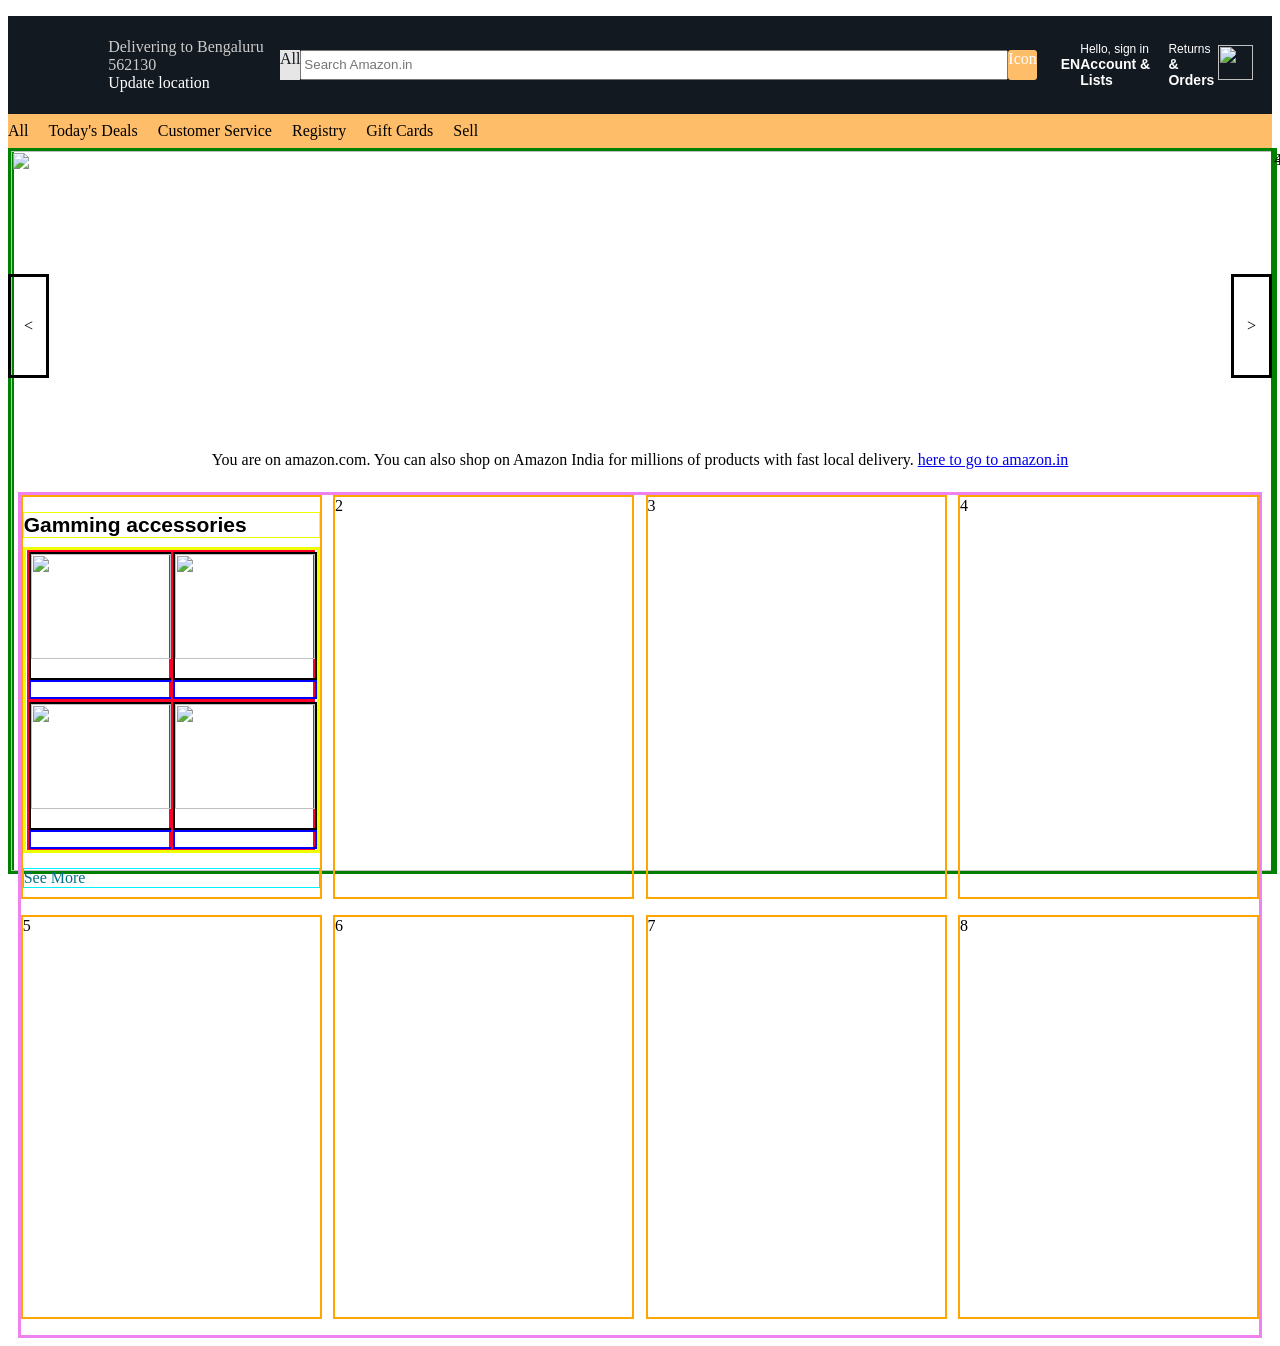
==== amazon.html @ 2afee85a "amazon ui init" ====
<!DOCTYPE html>
<html lang="en">
<head>
    <meta charset="UTF-8">
    <meta name="viewport" content="width=device-width, initial-scale=1.0">
    <title>Amazon</title>
    <link rel="stylesheet" href="./amazon_style.css">
</head>
<body>
    <div class="navbar">
        <ul class="first-header">
            <li class="navbar_items" id="navbar_items_1">
            </li>
            <li class="navbar_items" id="navbar_items_2"><div class="navbar_items_2_1">Delivering to Bengaluru 562130</div>
            <div class="navbar_items_2_2">Update location</div></li>
            <li class="navbar_items" id="navbar_items_3"><div class="search_bar">
                <div class="dropdown">
                    All
                </div>
                <ul>
                    <li>Electronics</li>
                    <li>Grocery</li>
                    <li>Stationay</li>
                    <li>Pharmacy</li>
                    <li>Fresh</li>
                    </ul>

                <input type="text" placeholder="Search Amazon.in">

                <div class="search_icon">Icon</div>
            </div></li>
            <li class="navbar_items" id="navbar_items_4"><span class="language_icon"></span><span style="font-family:Arial, sans-serif; font-size: 14px; font-weight: 700;">EN</span></li>
            <li class="navbar_items" id="navbar_items_5">
                <div class="sign_in">Hello, sign in</div>
                <div class="account_list">Account & Lists</div>
            </li>
            <li class="navbar_items" id="navbar_items_6"><div class="return_orders">
                <div class="returns">Returns</div>
                <div class="orders">& Orders</div>
            </div></li>
            <li class="navbar_items" id="navbar_items_7"><div class="cart_icon">
                <img src="https://th.bing.com/th/id/OIP.1lLTsFT5hpiiQ2zK1AR4pAHaDt?w=331&h=174&c=7&r=0&o=5&dpr=1.3&pid=1.7" alt="" srcset="">
            </div></li>
            

        </ul>
        <ul class="second-header">
            <li>All</li>
            <li>Today's Deals</li>
            <li>Customer Service</li>
            <li>Registry</li>
            <li>Gift Cards</li>
            <li>Sell</li>
        </ul>
    </div>

    <div class="crousel_container">
        <span class="crousel_items" id="c_i_1">1</span>
        <span class="crousel_items" id="c_i_2"><img src="https://m.media-amazon.com/images/I/61zAjw4bqPL._SX3000_.jpg" alt=""></span>
        <span class="crousel_items" id="c_i_3">3</span>
        <span class="crousel_items" id="c_i_4">4</span>
    </div>
    <div class="crousel_arrows">
        <div class="left_arrow"><</div>
        <div class="right_arrow">></div>
    </div>

    <div class="crousel_bar">You are on amazon.com. You can also shop on Amazon India for millions of products with fast local delivery. <a href="amazon.com">here to go to amazon.in</a>
    </div>

    <div class="crousel_box">
        <div class="crousel_box_items">

        <div class="crousel_box_items_heading">Gamming accessories</div>
        <div class="crousel_box_items_elements">
            <div class="crousel_box_items_elements_items"><img src="https://images-na.ssl-images-amazon.com/images/G/01/AmazonExports/Fuji/2021/June/Fuji_Quad_Headset_1x._SY116_CB667159060_.jpg" alt=""><div class="crousel_box_items_elements_items_name"></div></div>
            <div class="crousel_box_items_elements_items"><img src="https://images-na.ssl-images-amazon.com/images/G/01/AmazonExports/Fuji/2021/June/Fuji_Quad_Keyboard_1x._SY116_CB667159063_.jpg" alt=""><div class="crousel_box_items_elements_items_name"></div></div>
            <div class="crousel_box_items_elements_items"><img src="https://images-na.ssl-images-amazon.com/images/G/01/AmazonExports/Fuji/2021/June/Fuji_Quad_Mouse_1x._SY116_CB667159063_.jpg" alt=""><div class="crousel_box_items_elements_items_name"></div></div>
            <div class="crousel_box_items_elements_items"><img src="https://images-na.ssl-images-amazon.com/images/G/01/AmazonExports/Fuji/2021/June/Fuji_Quad_Chair_1x._SY116_CB667159060_.jpg" alt=""><div class="crousel_box_items_elements_items_name"></div></div>

        </div>
        
        <div class="crousel_box_items_seemore">See More</div>
        </div>
        <div class="crousel_box_items">2</div>
        <div class="crousel_box_items">3</div>
        <div class="crousel_box_items">4</div>
        <div class="crousel_box_items">5</div>
        <div class="crousel_box_items">6</div>
        <div class="crousel_box_items">7</div>
        <div class="crousel_box_items">8</div>
    </div>
</body>
</html>
---- amazon_style.css ----
body{
    /* background-color: red; */
}
.first-header{
    display: flex;
    justify-content: space-between;
    list-style-type: none;
    background-color: #131921;
    padding: 1.5%;
    align-items: center;
    margin-bottom: 0px;
    
}

.navbar_items{
    /* border: 3px solid green; */
    color: #fff;
}
#navbar_items_1{
    /* color: white; */
    height: 60px;
    width: 8%;
    /* display: flex; */
    /* background-color: rgb(255, 255, 255); */
    background-image: url("https://th.bing.com/th/id/OIP.-3Ra-eqVzf_QBzv6fhKUAgHaC9?w=349&h=139&c=7&r=0&o=5&dpr=1.3&pid=1.7");
    background-size: 180%;
    background-position-y: 55%;
    background-position-x: 50%;
}
.navbar_items_2_1{
    color: #ccc;
}
.navbar_items_2_2{
    color: #fff;
}
.search_bar{
    display: flex;
}
img{
    object-fit: contain;
    height: 30px;
}
.dropdown{
    
    background-color: #e6e6e6;
    color:#131921;
    
}
.search_icon{
    background-color: #febd69;
    height: 30px;
    border-radius: 3px;
}
.search_bar ul{
    display: none;
    list-style-type: none;
    color: aqua;
    position: absolute;
    background-color: bisque;
    padding: 0;
    margin-top:20px;
}
.search_bar input{
    width:700px;
}
.language_icon{
    background-image: url("https://m.media-amazon.com/images/S/sash/Z8YwjOjqIHxqujG.png");
     width:24px;
    background-position-y: -130px;
    background-position-x: left;
    height: 18px;
    display: flex;
}
#navbar_items_4{
    display: flex;
}
.sign_in,.returns{
    font-family: Arial, sans-serif;
    font-size: 12px;
    font-weight: 500;
}
.account_list,.orders{
    font-family: Arial, sans-serif;
    font-size: 14px;
    font-weight: 700;
}

.cart_icon img{
    object-fit: cover;
    width: 35px;
    height: 35px;
}

.second-header{
    background-color: #febd69;
    display: flex;
    justify-content:flex-start;
    list-style-type: none;
    margin: 0px;
    padding-top: 8px;
    padding-bottom: 8px;
    padding-left: 0px;
}
.second-header li{
    margin-right: 20px;
}

.crousel_container{
    /* border: 3px solid red; */
    

}
.crousel_items{
    border: 3px solid green;
    position: absolute;
    height: 80vh;
}
#c_i_1{
    width:0px;
}
#c_i_2{
    width:98.7%;
    img{
        object-fit: fill;
        width: 100%;
        height: 100%;
    }
    
}
#c_i_3{
    width:0px;
    margin-left: 98.7%;
}
#c_i_4{
    width:0px;
    margin-left: 98.7%;
}

.crousel_arrows{
    display: flex;
    justify-content: space-between;
    /* position: absolute; */
    
}
.left_arrow{
    margin-top: 10%;
    border: 3px solid black;
    padding-block: 40px;
    padding-inline: 13px;
    z-index: 1;
}
.right_arrow{
    margin-top: 10%;
    border: 3px solid black;
    padding-block: 40px;
    padding-inline: 13px;
    z-index: 1;
}
.crousel_bar{
    margin: auto;
    position: relative;
    background-color: #fff;
    margin-top: 5%;
    width: 98%;
    text-align: center;
    padding-block: 10px;
}
.crousel_box{
    border: 3px solid violet;
    width: 98%;
    position: relative;
    margin: auto;
    margin-top: 1%;
    display: flex;
    flex-wrap: wrap;
    justify-content: space-between;
    height: 840px;
    /* align-items: ce; */
}

.crousel_box_items{
    border: 2px solid orange;
    width: 24%;
    height: 400px;

    .crousel_box_items_heading{
        border: 1px solid rgb(238, 255, 0);
        margin-top: 5%;
        margin-bottom: 3%;
        font-family: Arial, sans-serif;
        font-size: 21px !important;
        font-weight: 700;
    }

    .crousel_box_items_elements{
        border: 3px solid rgb(238, 255, 0);
        display: flex;
        justify-content:center;
        flex-wrap: wrap;
        height: 75%;
    }

    .crousel_box_items_seemore{
        border: 1px solid rgb(0, 242, 255);
        margin-block: 5%;
        color: #007185;
        cursor: pointer;
    }
}

.crousel_box_items_elements_items{
    border: 2px solid rgb(255, 0, 43);
    width: 48%;
    img {
        border: 2px solid black;
        width: 100%;
        height: 85%;
    }
    .crousel_box_items_elements_items_name{
        border: 2px solid blue;
        width: 100%;
        height: 10%;
    }
}
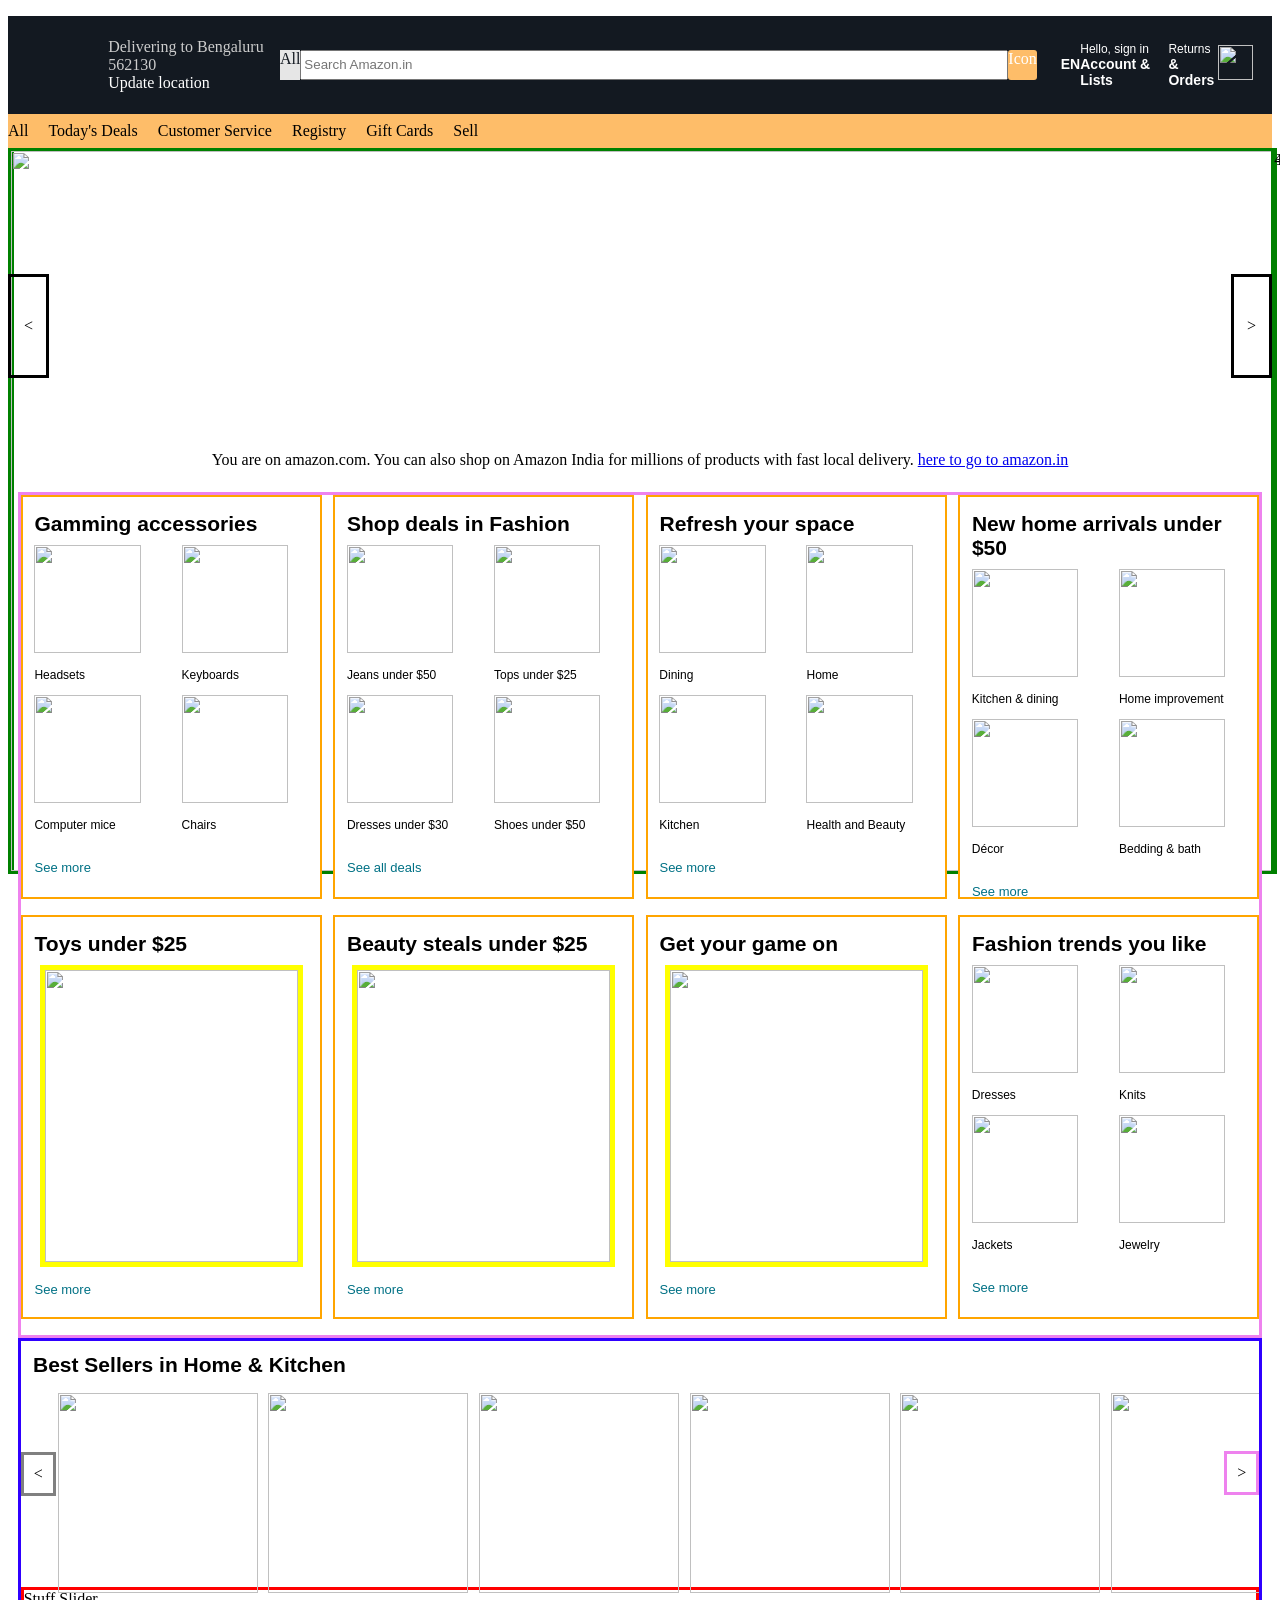
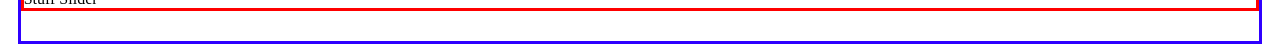
==== commit e31808b1: "more changes" ====
--- a/amazon.html
+++ b/amazon.html
@@ -7,6 +7,7 @@
     <link rel="stylesheet" href="./amazon_style.css">
 </head>
 <body>
+    <script src="amazon_js.js"></script>
     <div class="navbar">
         <ul class="first-header">
             <li class="navbar_items" id="navbar_items_1">
@@ -73,22 +74,121 @@
 
         <div class="crousel_box_items_heading">Gamming accessories</div>
         <div class="crousel_box_items_elements">
-            <div class="crousel_box_items_elements_items"><img src="https://images-na.ssl-images-amazon.com/images/G/01/AmazonExports/Fuji/2021/June/Fuji_Quad_Headset_1x._SY116_CB667159060_.jpg" alt=""><div class="crousel_box_items_elements_items_name"></div></div>
-            <div class="crousel_box_items_elements_items"><img src="https://images-na.ssl-images-amazon.com/images/G/01/AmazonExports/Fuji/2021/June/Fuji_Quad_Keyboard_1x._SY116_CB667159063_.jpg" alt=""><div class="crousel_box_items_elements_items_name"></div></div>
-            <div class="crousel_box_items_elements_items"><img src="https://images-na.ssl-images-amazon.com/images/G/01/AmazonExports/Fuji/2021/June/Fuji_Quad_Mouse_1x._SY116_CB667159063_.jpg" alt=""><div class="crousel_box_items_elements_items_name"></div></div>
-            <div class="crousel_box_items_elements_items"><img src="https://images-na.ssl-images-amazon.com/images/G/01/AmazonExports/Fuji/2021/June/Fuji_Quad_Chair_1x._SY116_CB667159060_.jpg" alt=""><div class="crousel_box_items_elements_items_name"></div></div>
+            <div class="crousel_box_items_elements_items"><img src="https://images-na.ssl-images-amazon.com/images/G/01/AmazonExports/Fuji/2021/June/Fuji_Quad_Headset_1x._SY116_CB667159060_.jpg" alt=""><div class="crousel_box_items_elements_items_name">Headsets</div></div>
+            <div class="crousel_box_items_elements_items"><img src="https://images-na.ssl-images-amazon.com/images/G/01/AmazonExports/Fuji/2021/June/Fuji_Quad_Keyboard_1x._SY116_CB667159063_.jpg" alt=""><div class="crousel_box_items_elements_items_name">Keyboards</div></div>
+            <div class="crousel_box_items_elements_items"><img src="https://images-na.ssl-images-amazon.com/images/G/01/AmazonExports/Fuji/2021/June/Fuji_Quad_Mouse_1x._SY116_CB667159063_.jpg" alt=""><div class="crousel_box_items_elements_items_name">Computer mice</div></div>
+            <div class="crousel_box_items_elements_items"><img src="https://images-na.ssl-images-amazon.com/images/G/01/AmazonExports/Fuji/2021/June/Fuji_Quad_Chair_1x._SY116_CB667159060_.jpg" alt=""><div class="crousel_box_items_elements_items_name">Chairs</div></div>
 
         </div>
+        <div class="crousel_box_items_seemore">See more</div>
+
+        </div>
+        <div class="crousel_box_items"><div class="crousel_box_items_heading">Shop deals in Fashion</div>
+        <div class="crousel_box_items_elements">
+            <div class="crousel_box_items_elements_items"><img src="https://images-na.ssl-images-amazon.com/images/G/01/AMAZON_FASHION/2022/SITE_FLIPS/SPR_22/GW/DQC/DQC_APR_TBYB_W_BOTTOMS_1x._SY116_CB624172947_.jpg" alt=""><div class="crousel_box_items_elements_items_name">Jeans under $50</div></div>
+            <div class="crousel_box_items_elements_items"><img src="https://images-na.ssl-images-amazon.com/images/G/01/AMAZON_FASHION/2022/SITE_FLIPS/SPR_22/GW/DQC/DQC_APR_TBYB_W_TOPS_1x._SY116_CB623353881_.jpg" alt=""><div class="crousel_box_items_elements_items_name">Tops under $25</div></div>
+            <div class="crousel_box_items_elements_items"><img src="https://images-na.ssl-images-amazon.com/images/G/01/AMAZON_FASHION/2022/SITE_FLIPS/SPR_22/GW/DQC/DQC_APR_TBYB_W_DRESSES_1x._SY116_CB623353881_.jpg" alt=""><div class="crousel_box_items_elements_items_name">Dresses under $30</div></div>
+            <div class="crousel_box_items_elements_items"><img src="https://images-na.ssl-images-amazon.com/images/G/01/AMAZON_FASHION/2022/SITE_FLIPS/SPR_22/GW/DQC/DQC_APR_TBYB_W_SHOES_1x._SY116_CB624172947_.jpg" alt=""><div class="crousel_box_items_elements_items_name">Shoes under $50</div></div>
+
+        </div>
+        <div class="crousel_box_items_seemore">See all deals</div></div>
+
+        <div class="crousel_box_items"><div class="crousel_box_items_heading">Refresh your space</div>
+        <div class="crousel_box_items_elements">
+            <div class="crousel_box_items_elements_items"><img src="https://images-na.ssl-images-amazon.com/images/G/01/launchpad/2023/Gateway/January/DesktopQuadCat_186x116_LP-HP_B08MYX5Q2W_01.23._SY116_CB619238939_.jpg" alt=""><div class="crousel_box_items_elements_items_name">Dining</div></div>
+            <div class="crousel_box_items_elements_items"><img src="https://images-na.ssl-images-amazon.com/images/G/01/launchpad/2023/Gateway/January/DesktopQuadCat_186x116_home_B08RCCP3HV_01.23._SY116_CB619238939_.jpg" alt=""><div class="crousel_box_items_elements_items_name">Home</div></div>
+            <div class="crousel_box_items_elements_items"><img src="https://images-na.ssl-images-amazon.com/images/G/01/launchpad/2023/Gateway/January/DesktopQuadCat_186x116_kitchen_B0126LMDFK_01.23._SY116_CB619238939_.jpg" alt=""><div class="crousel_box_items_elements_items_name">Kitchen</div></div>
+            <div class="crousel_box_items_elements_items"><img src="https://images-na.ssl-images-amazon.com/images/G/01/launchpad/2023/Gateway/January/DesktopQuadCat_186x116_health-beauty_B07662GN57_01.23._SY116_CB619238939_.jpg" alt=""><div class="crousel_box_items_elements_items_name">Health and Beauty</div></div>
+
+        </div>
+        <div class="crousel_box_items_seemore">See more</div></div>
+
+
+        <div class="crousel_box_items">
+
+            <div class="crousel_box_items_heading">New home arrivals under $50</div>
+        <div class="crousel_box_items_elements">
+            <div class="crousel_box_items_elements_items"><img src="https://images-na.ssl-images-amazon.com/images/G/01/DiscoTec/2024/HomeLifestyle/HomeSummerFlip/Homepage/QuadCards/Home_Flip_Summer_2024_315_HP_NewArrivals_QuadCard_D_01_1x._SY116_CB555960040_.jpg" alt=""><div class="crousel_box_items_elements_items_name">Kitchen & dining</div></div>
+            <div class="crousel_box_items_elements_items"><img src="https://images-na.ssl-images-amazon.com/images/G/01/DiscoTec/2024/HomeLifestyle/HomeSummerFlip/Homepage/QuadCards/Home_Flip_Summer_2024_316_HP_NewArrivals_QuadCard_D_02_1x._SY116_CB555960040_.jpg" alt=""><div class="crousel_box_items_elements_items_name">Home improvement</div></div>
+            <div class="crousel_box_items_elements_items"><img src="https://images-na.ssl-images-amazon.com/images/G/01/DiscoTec/2024/HomeLifestyle/HomeSummerFlip/Homepage/QuadCards/Home_Flip_Summer_2024_317_HP_NewArrivals_QuadCard_D_03_1x._SY116_CB555960040_.jpg" alt=""><div class="crousel_box_items_elements_items_name">Décor</div></div>
+            <div class="crousel_box_items_elements_items"><img src="https://images-na.ssl-images-amazon.com/images/G/01/DiscoTec/2024/HomeLifestyle/HomeSummerFlip/Homepage/QuadCards/Home_Flip_Summer_2024_318_HP_NewArrivals_QuadCard_D_04_1x._SY116_CB555960040_.jpg" alt=""><div class="crousel_box_items_elements_items_name">Bedding & bath</div></div>
+
+        </div>
+        <div class="crousel_box_items_seemore">See more</div>
+
+        </div>
+
+
+        <div class="crousel_box_items">
+            <div class="crousel_box_items_heading">Toys under $25</div>
+            <div class="crousel_box_items_one_box">
+                <img src="https://images-na.ssl-images-amazon.com/images/G/01/AmazonExports/Events/2023/EBF23/Fuji_Desktop_Single_image_EBF_1x_v3._SY304_CB573698005_.jpg" alt="" srcset="">
+            </div>
+            <div class="crousel_box_items_seemore">See more</div>
+        </div>
+
+        <div class="crousel_box_items">
+            <div class="crousel_box_items_heading">Beauty steals under $25</div>
+            <div class="crousel_box_items_one_box">
+                <img src="https://images-na.ssl-images-amazon.com/images/G/01/AmazonExports/Events/2023/EBF23/Fuji_Desktop_Single_image_EBF_1x_v5._SY304_CB573698005_.jpg" alt="" srcset="">
+            </div>
+            <div class="crousel_box_items_seemore">See more</div>
+        </div>
         
-        <div class="crousel_box_items_seemore">See More</div>
+        <div class="crousel_box_items">
+            <div class="crousel_box_items_heading">Get your game on</div>
+            <div class="crousel_box_items_one_box">
+                <img src="https://images-na.ssl-images-amazon.com/images/G/01/AmazonExports/Events/2024/Stores-Gaming/FinalGraphics/Fuji_Gaming_store_Dashboard_card_1x_EN._SY304_CB564799420_.jpg" alt="" srcset="">
+            </div>
+            <div class="crousel_box_items_seemore">See more</div>
         </div>
-        <div class="crousel_box_items">2</div>
-        <div class="crousel_box_items">3</div>
-        <div class="crousel_box_items">4</div>
-        <div class="crousel_box_items">5</div>
-        <div class="crousel_box_items">6</div>
-        <div class="crousel_box_items">7</div>
-        <div class="crousel_box_items">8</div>
+
+
+        <div class="crousel_box_items">
+            <div class="crousel_box_items_heading">Fashion trends you like</div>
+        <div class="crousel_box_items_elements">
+            <div class="crousel_box_items_elements_items"><img src="https://images-na.ssl-images-amazon.com/images/G/01/AMAZON_FASHION/2023/LuxuryStores/Spring-23/GW/Quad_Cards/Spring/LSS23_SPRING_DT_CAT_CARD_2_x1._SY116_CB595261253_.jpg" alt=""><div class="crousel_box_items_elements_items_name">Dresses</div></div>
+            <div class="crousel_box_items_elements_items"><img src="https://images-na.ssl-images-amazon.com/images/G/01/AMAZON_FASHION/2023/LuxuryStores/Spring-23/GW/Quad_Cards/Spring/LSS23_SPRING_DT_CAT_CARD_3_x1._SY116_CB595261253_.jpg" alt=""><div class="crousel_box_items_elements_items_name">Knits</div></div>
+            <div class="crousel_box_items_elements_items"><img src="https://images-na.ssl-images-amazon.com/images/G/01/AMAZON_FASHION/2023/LuxuryStores/Spring-23/GW/Quad_Cards/Spring/LSS23_SPRING_DT_CAT_CARD_1_x1._SY116_CB595261253_.jpg" alt=""><div class="crousel_box_items_elements_items_name">Jackets</div></div>
+            <div class="crousel_box_items_elements_items"><img src="https://images-na.ssl-images-amazon.com/images/G/01/AMAZON_FASHION/2023/LuxuryStores/Spring-23/GW/Quad_Cards/Spring/LSS23_SPRING_DT_CAT_CARD_4_x1._SY116_CB595261253_.jpg" alt=""><div class="crousel_box_items_elements_items_name">Jewelry</div></div>
+
+        </div>
+        <div class="crousel_box_items_seemore">See more</div>
+        </div>
+
+
     </div>
+
+
+
+    <div class="crousel_strip">
+
+        <div class="crousel_strip_header">Best Sellers in Home & Kitchen</div>
+        <div class="crousel_strip_left" onclick="shiftRight(event);"> < </div>
+        <div class="crousel_strip_items">
+            <ul>
+                
+                <li class="crousel_strip_items_element"><img src="	https://m.media-amazon.com/images/I/71riJR5ZMNL._AC_SY200_.jpg" alt="" srcset=""></li>
+                <li class="crousel_strip_items_element"><img src="https://m.media-amazon.com/images/I/71M6a8SHCeL._AC_SY200_.jpg" alt="" srcset=""></li>
+                <li class="crousel_strip_items_element"><img src="https://m.media-amazon.com/images/I/61Vil0HlUUL._AC_SY200_.jpg" alt="" srcset=""></li>
+                <li class="crousel_strip_items_element"><img src="https://m.media-amazon.com/images/I/71HHm6ymvZL._AC_SY200_.jpg" alt="" srcset=""></li>
+                <li class="crousel_strip_items_element"><img src="	https://m.media-amazon.com/images/I/71RekxT+qML._AC_SY200_.jpg" alt="" srcset=""></li>
+                <li class="crousel_strip_items_element"><img src="https://m.media-amazon.com/images/I/61mdPtC0iIL._AC_SY200_.jpg" alt="" srcset=""></li>
+                <li class="crousel_strip_items_element"><img src="https://m.media-amazon.com/images/I/71pdJMZpB7L._AC_SY200_.jpg" alt="" srcset=""></li>
+                <li class="crousel_strip_items_element"><img src="https://m.media-amazon.com/images/I/81Cn1+lUraL._AC_SY200_.jpg" alt="" srcset=""></li>
+                <li class="crousel_strip_items_element"></li>
+                <li class="crousel_strip_items_element"></li>
+                <li class="crousel_strip_items_element"></li>
+                <li class="crousel_strip_items_element"></li>
+                <li class="crousel_strip_items_element"></li>
+                <li class="crousel_strip_items_element"></li>
+
+
+            </ul></div>
+        <div class="crousel_strip_right" onclick="shiftLeft(event);"> > </div>
+        <div class="crousel_strip_slider">Stuff Slider</div>
+
+    </div>
+
 </body>
 </html>
--- a/amazon_style.css
+++ b/amazon_style.css
@@ -182,43 +182,134 @@
     border: 2px solid orange;
     width: 24%;
     height: 400px;
+    background-color: white;
 
     .crousel_box_items_heading{
-        border: 1px solid rgb(238, 255, 0);
+        /* border: 1px solid rgb(238, 255, 0); */
         margin-top: 5%;
         margin-bottom: 3%;
         font-family: Arial, sans-serif;
         font-size: 21px !important;
         font-weight: 700;
+        margin-left: 4%;
     }
 
     .crousel_box_items_elements{
-        border: 3px solid rgb(238, 255, 0);
+        /* border:1px solid rgb(0, 0, 0); */
         display: flex;
-        justify-content:center;
         flex-wrap: wrap;
         height: 75%;
     }
 
     .crousel_box_items_seemore{
-        border: 1px solid rgb(0, 242, 255);
+        /* border: 1px solid rgb(0, 242, 255); */
         margin-block: 5%;
         color: #007185;
         cursor: pointer;
+        font-size: 13px;
+        font-family: Arial, sans-serif;
+        margin-left: 4%;
     }
 }
 
 .crousel_box_items_elements_items{
-    border: 2px solid rgb(255, 0, 43);
-    width: 48%;
+    /* border: 1px solid rgb(255, 0, 43); */
+    width: 49.5%;
     img {
-        border: 2px solid black;
-        width: 100%;
+        /* border: 2px solid black; */
+        width: 85%;
         height: 85%;
+        object-fit: none;
+        margin-left: 8%;
     }
     .crousel_box_items_elements_items_name{
-        border: 2px solid blue;
+        /* border: 2px solid blue; */
         width: 100%;
         height: 10%;
-    }
+        margin-block: -3%;
+        font-size: 12px !important;
+        font-family: Arial, sans-serif;
+        cursor: pointer;
+        margin-left: 8%;
+    }
+}
+.crousel_box_items_one_box{
+    border:5px solid yellow;
+    width: 85%;
+    margin:auto;
+    height:73%;
+    /* margin-top:5%; */
+    img{
+        width:100%;
+        object-fit: fill;
+        height: 100%;
+    }
+}
+
+.crousel_strip{
+    width: 98%;
+    margin: auto;
+    border: 3px solid rgb(47, 0, 255);
+    height: 300px;
+    position: relative;
+    overflow: hidden;
+}
+
+.crousel_strip_header{
+    margin-top: 1%;
+        margin-bottom: 3%;
+        font-family: Arial, sans-serif;
+        font-size: 21px !important;
+        font-weight: 700;
+        margin-left: 1%;
+}
+
+.crousel_strip_left{
+    position: absolute;
+    border: 3px solid grey;
+    left: 0px;
+    padding: 10px;
+    margin-block: 3%;
+}
+
+.crousel_strip_right{
+    position: absolute;
+    border: 3px solid violet;
+    right: 0px;
+    padding: 10px;
+}
+
+.crousel_strip_items{
+    
+    ul{
+        list-style: none;
+        display: inline-block;
+        margin-left: 1%;
+        padding: 0px;
+        
+
+        li{
+            /* display: inline-block; */
+            position: absolute;
+            /* left:100%; */
+            width: 200px;
+            height: 200px;
+            margin-inline: 1%;
+            margin-top: -3%;
+            margin-left: 3%;
+            transition: 2s ease-in-out;
+            
+
+            img{
+                object-fit: fill;
+                width: 100%;
+                height: 100%;
+            }
+            
+        }
+    }
+}
+.crousel_strip_slider{
+    border: 3px solid red;
+    margin-block:11%;
 }
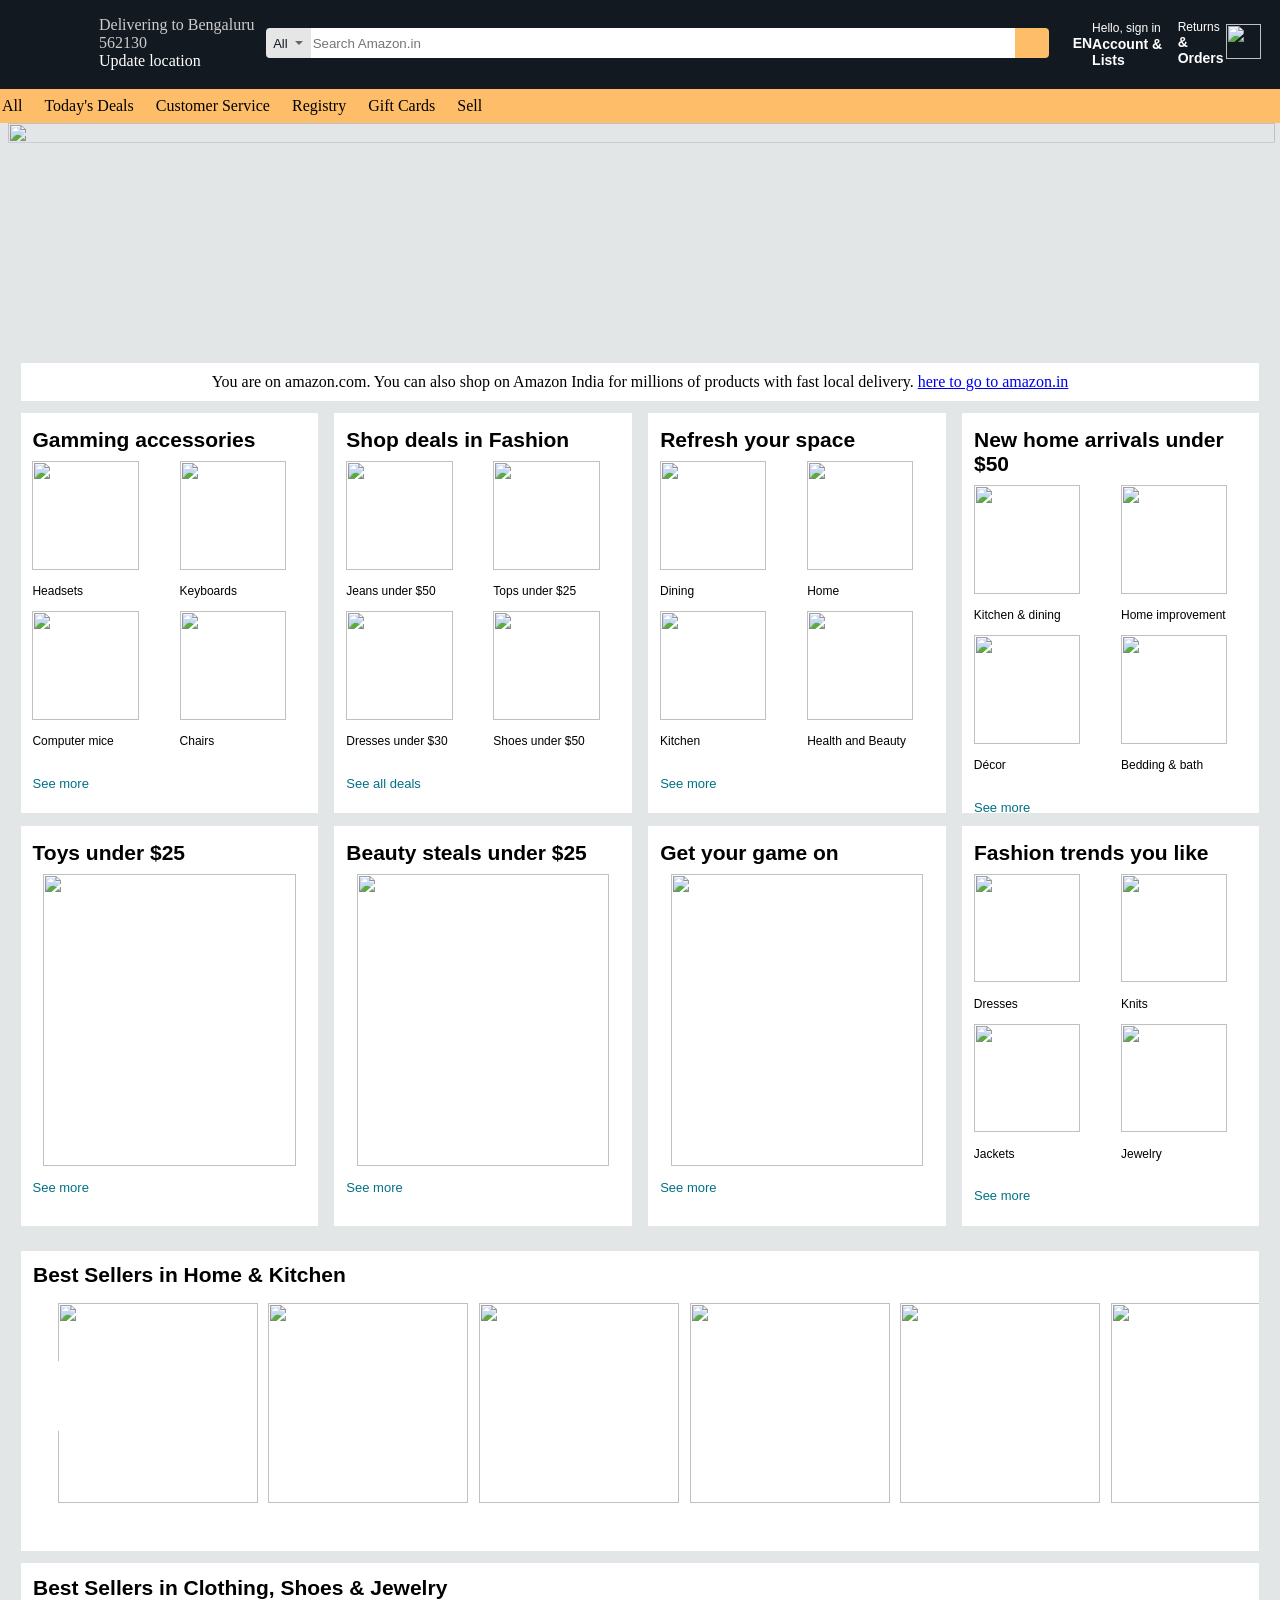
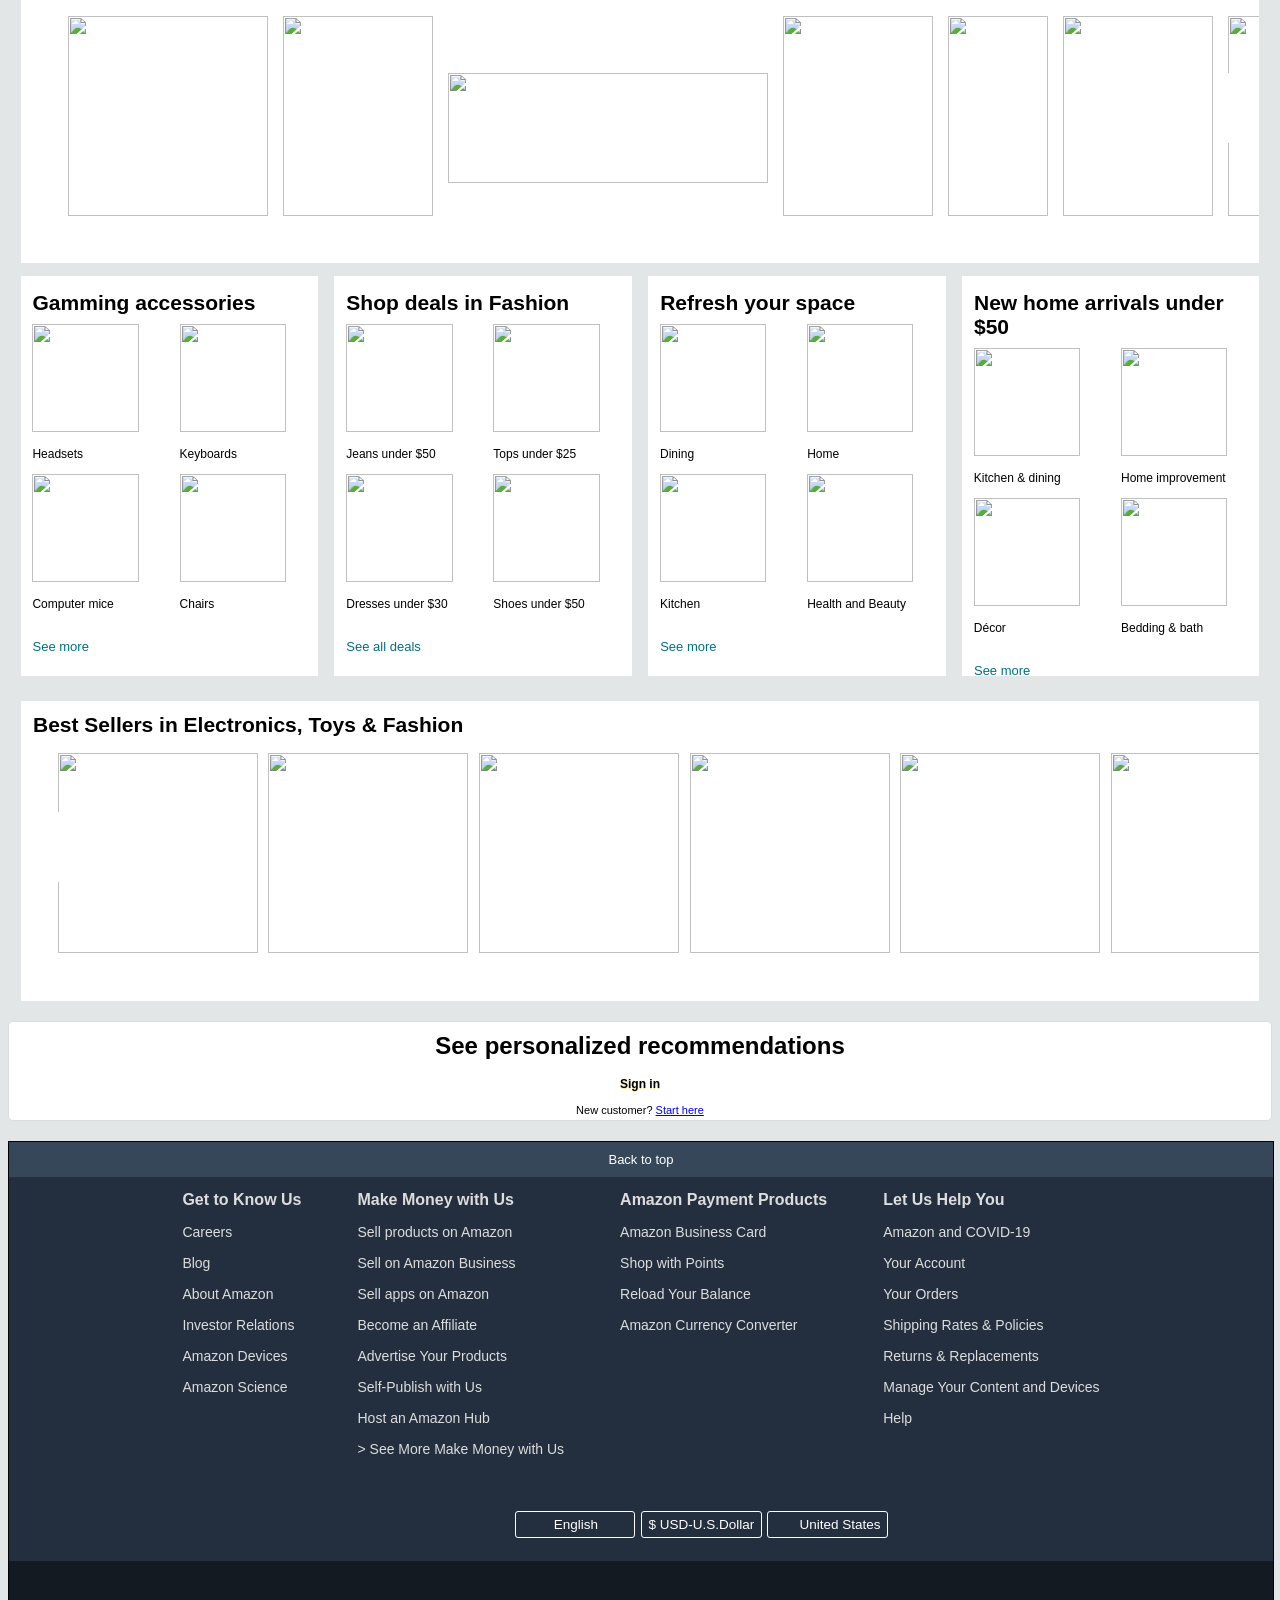
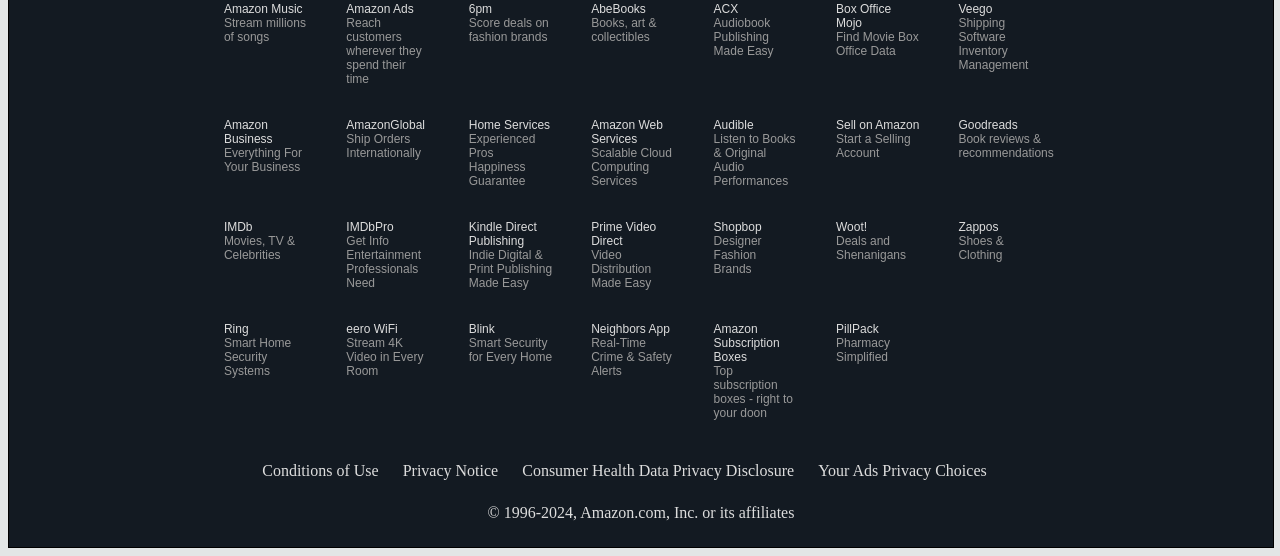
==== commit ea8ba017: "amazon ui complete" ====
--- a/amazon.html
+++ b/amazon.html
@@ -10,13 +10,14 @@
     <script src="amazon_js.js"></script>
     <div class="navbar">
         <ul class="first-header">
-            <li class="navbar_items" id="navbar_items_1">
+            <li class="navbar_items" id="navbar_items_1" onclick="window.location.href=window.location.href;"></li>
             </li>
             <li class="navbar_items" id="navbar_items_2"><div class="navbar_items_2_1">Delivering to Bengaluru 562130</div>
             <div class="navbar_items_2_2">Update location</div></li>
             <li class="navbar_items" id="navbar_items_3"><div class="search_bar">
-                <div class="dropdown">
-                    All
+                <div class="dropdown" onclick="showHideDropdown(event)">
+                    <div>All</div>
+                    <i class="dropDownMark"></i>
                 </div>
                 <ul>
                     <li>Electronics</li>
@@ -24,15 +25,21 @@
                     <li>Stationay</li>
                     <li>Pharmacy</li>
                     <li>Fresh</li>
+                    <li>Books</li>
+                    <li>Computers</li>
+                    <li>Deals</li>
+                    <li>Digital Music</li>
+                    <li>Video Games</li>
+                    <li>Women's Fashion</li>
                     </ul>
 
                 <input type="text" placeholder="Search Amazon.in">
 
-                <div class="search_icon">Icon</div>
+                <div class="search_icon"></div>
             </div></li>
-            <li class="navbar_items" id="navbar_items_4"><span class="language_icon"></span><span style="font-family:Arial, sans-serif; font-size: 14px; font-weight: 700;">EN</span></li>
+            <li class="navbar_items" id="navbar_items_4"><span class="language_icon"></span><span style="font-family:Arial, sans-serif; font-size: 14px; font-weight: 700; margin-top: 1px;">EN</span></li>
             <li class="navbar_items" id="navbar_items_5">
-                <div class="sign_in">Hello, sign in</div>
+                <a href="https://www.amazon.com/ap/signin?openid.pape.max_auth_age=0&openid.return_to=https%3A%2F%2Fwww.amazon.com%2F%3Fref_%3Dnav_signin&openid.identity=http%3A%2F%2Fspecs.openid.net%2Fauth%2F2.0%2Fidentifier_select&openid.assoc_handle=usflex&openid.mode=checkid_setup&openid.claimed_id=http%3A%2F%2Fspecs.openid.net%2Fauth%2F2.0%2Fidentifier_select&openid.ns=http%3A%2F%2Fspecs.openid.net%2Fauth%2F2.0" style="text-decoration: none; color: white;" class="sign_in">Hello, sign in</a>
                 <div class="account_list">Account & Lists</div>
             </li>
             <li class="navbar_items" id="navbar_items_6"><div class="return_orders">
@@ -56,14 +63,14 @@
     </div>
 
     <div class="crousel_container">
-        <span class="crousel_items" id="c_i_1">1</span>
+        <span class="crousel_items" id="c_i_1"><img src="https://m.media-amazon.com/images/I/81KkrQWEHIL._SX3000_.jpg" alt=""></span>
         <span class="crousel_items" id="c_i_2"><img src="https://m.media-amazon.com/images/I/61zAjw4bqPL._SX3000_.jpg" alt=""></span>
-        <span class="crousel_items" id="c_i_3">3</span>
-        <span class="crousel_items" id="c_i_4">4</span>
+        <span class="crousel_items" id="c_i_3"><img src="https://m.media-amazon.com/images/I/71VcGrxQRBL._SX3000_.jpg" alt=""></span>
+        <span class="crousel_items" id="c_i_4"><img src="https://m.media-amazon.com/images/I/71qcoYgEhzL._SX3000_.jpg" alt=""></span>
     </div>
     <div class="crousel_arrows">
-        <div class="left_arrow"><</div>
-        <div class="right_arrow">></div>
+        <div class="left_arrow" onclick="amazonBigCrouselClick(event,'left')"></div>
+        <div class="right_arrow" onclick="amazonBigCrouselClick(event,'right')"></div>
     </div>
 
     <div class="crousel_bar">You are on amazon.com. You can also shop on Amazon India for millions of products with fast local delivery. <a href="amazon.com">here to go to amazon.in</a>
@@ -161,10 +168,10 @@
 
 
 
-    <div class="crousel_strip">
+    <div class="crousel_strip" onmouseover="displayLeftRightArrows(1)" onmouseout="hideLeftRightArrows(1)">
 
         <div class="crousel_strip_header">Best Sellers in Home & Kitchen</div>
-        <div class="crousel_strip_left" onclick="shiftRight(event);"> < </div>
+        <div class="crousel_strip_left crousel_strip_left_1" onclick="crouselClick(event,'left');"> <span class="feed-arrow-left"></span> </div>
         <div class="crousel_strip_items">
             <ul>
                 
@@ -176,18 +183,562 @@
                 <li class="crousel_strip_items_element"><img src="https://m.media-amazon.com/images/I/61mdPtC0iIL._AC_SY200_.jpg" alt="" srcset=""></li>
                 <li class="crousel_strip_items_element"><img src="https://m.media-amazon.com/images/I/71pdJMZpB7L._AC_SY200_.jpg" alt="" srcset=""></li>
                 <li class="crousel_strip_items_element"><img src="https://m.media-amazon.com/images/I/81Cn1+lUraL._AC_SY200_.jpg" alt="" srcset=""></li>
-                <li class="crousel_strip_items_element"></li>
-                <li class="crousel_strip_items_element"></li>
-                <li class="crousel_strip_items_element"></li>
-                <li class="crousel_strip_items_element"></li>
-                <li class="crousel_strip_items_element"></li>
-                <li class="crousel_strip_items_element"></li>
 
 
             </ul></div>
-        <div class="crousel_strip_right" onclick="shiftLeft(event);"> > </div>
-        <div class="crousel_strip_slider">Stuff Slider</div>
-
+        <div class="crousel_strip_right crousel_strip_right_1" onclick="crouselClick(event,'right');"> <span class="feed-arrow-right"></span> </div>
+
+    </div>
+
+
+
+
+    <div class="crousel_strip" onmouseover="displayLeftRightArrows(2)" onmouseout="hideLeftRightArrows(2)">
+
+        <div class="crousel_strip_header">Best Sellers in Clothing, Shoes & Jewelry</div>
+        <div class="crousel_strip_left crousel_strip_left_2" onclick="crouselClick2(event,'left');"> <span class="feed-arrow-left"></span> </div>
+        <div class="crousel_strip_items_2">
+            <ul>
+                
+                <li class="crousel_strip_items_element_2" style="width: 200px;"><img src="https://m.media-amazon.com/images/I/81QKjnVsIoL._AC_SY200_.jpg" alt="" srcset=""></li>
+                <li class="crousel_strip_items_element_2" style="width: 150px;"><img src="https://m.media-amazon.com/images/I/61neCjTolQL._AC_SY200_.jpg" alt="" srcset=""></li>
+                <li class="crousel_strip_items_element_2" style="width: 320px; height: 110px;margin-top: 20px;"><img src="https://m.media-amazon.com/images/I/61SuPkDGYfL._AC_SY200_.jpg" alt="" srcset=""></li>
+                <li class="crousel_strip_items_element_2" style="width: 150px;"><img src="https://m.media-amazon.com/images/I/61C+zURu0EL._AC_SY200_.jpg" alt="" srcset=""></li>
+                <li class="crousel_strip_items_element_2" style="width: 100px;"><img src="https://m.media-amazon.com/images/I/61IqZD8hYDL._AC_SY200_.jpg" alt="" srcset=""></li>
+                <li class="crousel_strip_items_element_2" style="width: 150px;"><img src="https://m.media-amazon.com/images/I/61C-skMeafL._AC_SY200_.jpg" alt="" srcset=""></li>
+                <li class="crousel_strip_items_element_2" style="width: 120px;"><img src="https://m.media-amazon.com/images/I/61Y8pQkviDL._AC_SY200_.jpg" alt="" srcset=""></li>
+                <li class="crousel_strip_items_element_2" style="width: 150px;"><img src="https://m.media-amazon.com/images/I/9171uzu8PEL._AC_SY200_.jpg" alt="" srcset=""></li>
+                <li class="crousel_strip_items_element_2" style="width: 150px;"><img src="https://m.media-amazon.com/images/I/814hp8QMsjL._AC_SY200_.jpg" alt="" srcset=""></li>
+
+
+            </ul></div>
+        <div class="crousel_strip_right crousel_strip_right_2" onclick="crouselClick2(event,'right');"> <span class="feed-arrow-right"></span> </div>
+
+    </div>
+
+
+
+
+    
+
+
+
+    <div class="crousel_box">
+        <div class="crousel_box_items">
+
+        <div class="crousel_box_items_heading">Gamming accessories</div>
+        <div class="crousel_box_items_elements">
+            <div class="crousel_box_items_elements_items"><img src="https://images-na.ssl-images-amazon.com/images/G/01/AmazonExports/Fuji/2021/June/Fuji_Quad_Headset_1x._SY116_CB667159060_.jpg" alt=""><div class="crousel_box_items_elements_items_name">Headsets</div></div>
+            <div class="crousel_box_items_elements_items"><img src="https://images-na.ssl-images-amazon.com/images/G/01/AmazonExports/Fuji/2021/June/Fuji_Quad_Keyboard_1x._SY116_CB667159063_.jpg" alt=""><div class="crousel_box_items_elements_items_name">Keyboards</div></div>
+            <div class="crousel_box_items_elements_items"><img src="https://images-na.ssl-images-amazon.com/images/G/01/AmazonExports/Fuji/2021/June/Fuji_Quad_Mouse_1x._SY116_CB667159063_.jpg" alt=""><div class="crousel_box_items_elements_items_name">Computer mice</div></div>
+            <div class="crousel_box_items_elements_items"><img src="https://images-na.ssl-images-amazon.com/images/G/01/AmazonExports/Fuji/2021/June/Fuji_Quad_Chair_1x._SY116_CB667159060_.jpg" alt=""><div class="crousel_box_items_elements_items_name">Chairs</div></div>
+
+        </div>
+        <div class="crousel_box_items_seemore">See more</div>
+
+        </div>
+        <div class="crousel_box_items"><div class="crousel_box_items_heading">Shop deals in Fashion</div>
+        <div class="crousel_box_items_elements">
+            <div class="crousel_box_items_elements_items"><img src="https://images-na.ssl-images-amazon.com/images/G/01/AMAZON_FASHION/2022/SITE_FLIPS/SPR_22/GW/DQC/DQC_APR_TBYB_W_BOTTOMS_1x._SY116_CB624172947_.jpg" alt=""><div class="crousel_box_items_elements_items_name">Jeans under $50</div></div>
+            <div class="crousel_box_items_elements_items"><img src="https://images-na.ssl-images-amazon.com/images/G/01/AMAZON_FASHION/2022/SITE_FLIPS/SPR_22/GW/DQC/DQC_APR_TBYB_W_TOPS_1x._SY116_CB623353881_.jpg" alt=""><div class="crousel_box_items_elements_items_name">Tops under $25</div></div>
+            <div class="crousel_box_items_elements_items"><img src="https://images-na.ssl-images-amazon.com/images/G/01/AMAZON_FASHION/2022/SITE_FLIPS/SPR_22/GW/DQC/DQC_APR_TBYB_W_DRESSES_1x._SY116_CB623353881_.jpg" alt=""><div class="crousel_box_items_elements_items_name">Dresses under $30</div></div>
+            <div class="crousel_box_items_elements_items"><img src="https://images-na.ssl-images-amazon.com/images/G/01/AMAZON_FASHION/2022/SITE_FLIPS/SPR_22/GW/DQC/DQC_APR_TBYB_W_SHOES_1x._SY116_CB624172947_.jpg" alt=""><div class="crousel_box_items_elements_items_name">Shoes under $50</div></div>
+
+        </div>
+        <div class="crousel_box_items_seemore">See all deals</div></div>
+
+        <div class="crousel_box_items"><div class="crousel_box_items_heading">Refresh your space</div>
+        <div class="crousel_box_items_elements">
+            <div class="crousel_box_items_elements_items"><img src="https://images-na.ssl-images-amazon.com/images/G/01/launchpad/2023/Gateway/January/DesktopQuadCat_186x116_LP-HP_B08MYX5Q2W_01.23._SY116_CB619238939_.jpg" alt=""><div class="crousel_box_items_elements_items_name">Dining</div></div>
+            <div class="crousel_box_items_elements_items"><img src="https://images-na.ssl-images-amazon.com/images/G/01/launchpad/2023/Gateway/January/DesktopQuadCat_186x116_home_B08RCCP3HV_01.23._SY116_CB619238939_.jpg" alt=""><div class="crousel_box_items_elements_items_name">Home</div></div>
+            <div class="crousel_box_items_elements_items"><img src="https://images-na.ssl-images-amazon.com/images/G/01/launchpad/2023/Gateway/January/DesktopQuadCat_186x116_kitchen_B0126LMDFK_01.23._SY116_CB619238939_.jpg" alt=""><div class="crousel_box_items_elements_items_name">Kitchen</div></div>
+            <div class="crousel_box_items_elements_items"><img src="https://images-na.ssl-images-amazon.com/images/G/01/launchpad/2023/Gateway/January/DesktopQuadCat_186x116_health-beauty_B07662GN57_01.23._SY116_CB619238939_.jpg" alt=""><div class="crousel_box_items_elements_items_name">Health and Beauty</div></div>
+
+        </div>
+        <div class="crousel_box_items_seemore">See more</div></div>
+
+
+        <div class="crousel_box_items">
+
+            <div class="crousel_box_items_heading">New home arrivals under $50</div>
+        <div class="crousel_box_items_elements">
+            <div class="crousel_box_items_elements_items"><img src="https://images-na.ssl-images-amazon.com/images/G/01/DiscoTec/2024/HomeLifestyle/HomeSummerFlip/Homepage/QuadCards/Home_Flip_Summer_2024_315_HP_NewArrivals_QuadCard_D_01_1x._SY116_CB555960040_.jpg" alt=""><div class="crousel_box_items_elements_items_name">Kitchen & dining</div></div>
+            <div class="crousel_box_items_elements_items"><img src="https://images-na.ssl-images-amazon.com/images/G/01/DiscoTec/2024/HomeLifestyle/HomeSummerFlip/Homepage/QuadCards/Home_Flip_Summer_2024_316_HP_NewArrivals_QuadCard_D_02_1x._SY116_CB555960040_.jpg" alt=""><div class="crousel_box_items_elements_items_name">Home improvement</div></div>
+            <div class="crousel_box_items_elements_items"><img src="https://images-na.ssl-images-amazon.com/images/G/01/DiscoTec/2024/HomeLifestyle/HomeSummerFlip/Homepage/QuadCards/Home_Flip_Summer_2024_317_HP_NewArrivals_QuadCard_D_03_1x._SY116_CB555960040_.jpg" alt=""><div class="crousel_box_items_elements_items_name">Décor</div></div>
+            <div class="crousel_box_items_elements_items"><img src="https://images-na.ssl-images-amazon.com/images/G/01/DiscoTec/2024/HomeLifestyle/HomeSummerFlip/Homepage/QuadCards/Home_Flip_Summer_2024_318_HP_NewArrivals_QuadCard_D_04_1x._SY116_CB555960040_.jpg" alt=""><div class="crousel_box_items_elements_items_name">Bedding & bath</div></div>
+
+        </div>
+        <div class="crousel_box_items_seemore">See more</div>
+        </div>
+
+    </div>
+
+
+
+
+    <div class="crousel_strip" onmouseover="displayLeftRightArrows(3)" onmouseout="hideLeftRightArrows(3)">
+
+        <div class="crousel_strip_header">Best Sellers in Electronics, Toys & Fashion</div>
+        <div class="crousel_strip_left crousel_strip_left_3" onclick="crouselClick3(event,'left');"> <span class="feed-arrow-left"></span> </div>
+        <div class="crousel_strip_items">
+            <ul>
+                
+                <li class="crousel_strip_items_element_3"><img src="https://images-na.ssl-images-amazon.com/images/G/01/AmazonExports/Events/2024/Holiday_Shovler/Fuji_HolidayGG_Shoveler_Holiday_deals_1X_EN._CB539178044_.jpg" alt="" srcset=""></li>
+                <li class="crousel_strip_items_element_3"><img src="https://images-na.ssl-images-amazon.com/images/G/01/AmazonExports/Events/2024/Holiday_Shovler/Fuji_HolidayGG_Shoveler_Most_loved_deals_1X_EN._CB541659723_.jpg" alt="" srcset=""></li>
+                <li class="crousel_strip_items_element_3"><img src="https://images-na.ssl-images-amazon.com/images/G/01/AmazonExports/Events/2024/Holiday_Shovler/Fuji_HolidayGG_Shoveler_Deals_under_50_1X_EN._CB541659723_.jpg" alt="" srcset=""></li>
+                <li class="crousel_strip_items_element_3"><img src="https://images-na.ssl-images-amazon.com/images/G/01/AmazonExports/Events/2024/Holiday_Shovler/Fuji_HolidayGG_Shoveler_Deals_on_Computer_1X_EN._CB541659723_.jpg" alt="" srcset=""></li>
+                <li class="crousel_strip_items_element_3"><img src="https://images-na.ssl-images-amazon.com/images/G/01/AmazonExports/Events/2024/Holiday_Shovler/Fuji_HolidayGG_Shoveler_Deals_on_Fashion_1X_EN._CB541659723_.jpg" alt="" srcset=""></li>
+                <li class="crousel_strip_items_element_3"><img src="https://images-na.ssl-images-amazon.com/images/G/01/AmazonExports/Events/2024/Holiday_Shovler/Fuji_HolidayGG_Shoveler_Deals_on_Toys__Games_1X_EN._CB541659723_.jpg" alt="" srcset=""></li>
+                <li class="crousel_strip_items_element_3"><img src="https://images-na.ssl-images-amazon.com/images/G/01/AmazonExports/Events/2024/Holiday_Shovler/Fuji_HolidayGG_Shoveler_Gift_guides_1X_EN._CB541659723_.jpg" alt="" srcset=""></li>
+                <li class="crousel_strip_items_element_3"><img src="https://images-na.ssl-images-amazon.com/images/G/01/AmazonExports/Events/2024/Holiday_Shovler/Fuji_HolidayGG_Shoveler_Holiday_Fashion__1X_EN._CB541659723_.jpg" alt="" srcset=""></li>
+
+
+            </ul></div>
+        <div class="crousel_strip_right crousel_strip_right_3" onclick="crouselClick3(event,'right');"> <span class="feed-arrow-right"></span> </div>
+
+    </div>
+
+
+
+
+
+    <div class="personalized">
+        <div class="personalized_items">See personalized recommendations</div>
+        <a href="https://www.amazon.com/ap/signin?openid.pape.max_auth_age=0&openid.return_to=https%3A%2F%2Fwww.amazon.com%2F%3Fref_%3Dnav_signin&openid.identity=http%3A%2F%2Fspecs.openid.net%2Fauth%2F2.0%2Fidentifier_select&openid.assoc_handle=usflex&openid.mode=checkid_setup&openid.claimed_id=http%3A%2F%2Fspecs.openid.net%2Fauth%2F2.0%2Fidentifier_select&openid.ns=http%3A%2F%2Fspecs.openid.net%2Fauth%2F2.0" class="personalized_items">Sign in</a>
+        <div class="personalized_items">New customer? <a href="#">Start here</a></div>
+    </div>
+
+    <div class="footer">
+        <div class="backtotop">
+            Back to top
+        </div>
+
+        <div class="amazon_know_us">
+            
+            <div class="know_us_items"><ul><li style="font-size: 16px;font-weight: 700;">Get to Know Us</li><li>Careers</li><li>Blog</li><li>About Amazon</li><li>Investor Relations</li><li>Amazon Devices</li><li>Amazon Science</li></ul></div>
+            <div class="know_us_items"><ul><li style="font-size: 16px;font-weight: 700;">Make Money with Us</li><li>Sell products on Amazon</li><li>Sell on Amazon Business</li><li>Sell apps on Amazon</li><li>Become an Affiliate</li><li>Advertise Your Products</li><li>Self-Publish with Us</li><li>Host an Amazon Hub</li><li>> See More Make Money with Us</li></ul></div>
+            <div class="know_us_items"><ul><li style="font-size: 16px;font-weight: 700;">Amazon Payment Products</li><li>Amazon Business Card</li><li>Shop with Points</li><li>Reload Your Balance</li><li>Amazon Currency Converter</li></ul></div>
+            <div class="know_us_items"><ul><li style="font-size: 16px;font-weight: 700;">Let Us Help You</li><li>Amazon and COVID-19</li><li>Your Account</li><li>Your Orders</li><li>Shipping Rates & Policies</li><li>Returns & Replacements</li><li>Manage Your Content and Devices</li><li>Help</li></ul></div>
+
+        </div>
+
+        <div class="amazon_logo_container">
+        <div class="amazon_logo">
+            <div class="amazon_logo_items"></div>
+            <div class="amazon_logo_items">
+            
+                <div class="amazon_logo_items_globe"></div>
+                <div class="amazon_logo_items_lang">English</div>
+                <div class="amazon_logo_items_arrow"></div>
+                
+            </div>
+            <div class="amazon_logo_items">$ USD-U.S.Dollar</div>
+            <div class="amazon_logo_items">
+                <div class="amazon_logo_items_flag"></div>
+                <div class="amazon_logo_items_country">United States</div>
+                </div>
+        </div>
+        </div>
+
+        <div class="footer_black">
+            <div class="footer_contents">
+                <div class="footer_contents_lists">
+
+                    <div class="footer_contents_lists_subList">
+                        <ul>
+                            <li>
+                            Amazon
+                            Music
+                            </li>
+                            <li>
+                            Stream
+                            millions
+                            of songs
+                            </li>
+                    </ul>
+                    </div>
+                    <div class="footer_contents_lists_subList">
+
+                    <ul>
+                        <li>
+                            Amazon Ads
+                        </li>
+                        <li>
+                            Reach customers
+                            wherever they
+                            spend their time
+                        </li>
+                    </ul>
+
+                    </div>
+                    <div class="footer_contents_lists_subList">
+
+                        <ul>
+                            <li>
+                                6pm
+                            </li>
+                            <li>
+                                Score deals
+                                on fashion brands
+                            </li>
+                        </ul>
+
+                    </div>
+                    <div class="footer_contents_lists_subList">
+
+                        <ul>
+                            <li>
+                                AbeBooks
+                            </li>
+                            <li>
+                                Books, art
+                                & collectibles
+                            </li>
+                        </ul>
+
+                    </div>
+                    <div class="footer_contents_lists_subList">
+
+                        <ul>
+                            <li>
+                                ACX
+                            </li>
+                            <li>
+                                Audiobook Publishing
+                                Made Easy
+                            </li>
+                        </ul>
+
+                    </div>
+                    <div class="footer_contents_lists_subList">
+
+                        <ul>
+                            <li>
+                                Box Office Mojo
+                            </li>
+                            <li>
+                                Find Movie
+                                Box Office Data
+                            </li>
+                        </ul>
+
+                    </div>
+                    <div class="footer_contents_lists_subList">
+
+                        <ul>
+                            <li>
+                                Veego
+                            </li>
+                            <li>
+                                Shipping Software
+                                Inventory
+                                Management
+                            </li>
+                        </ul>
+
+                    </div>
+                    
+                
+                </div>
+                <div class="footer_contents_lists">
+                    <div class="footer_contents_lists_subList">
+                        <ul>
+                            <li>
+                                Amazon
+                                Business
+                                
+                            </li>
+                            <li>
+                                Everything
+                                For
+                                Your
+                                Business
+                            </li>
+                    </ul>
+                    </div>
+                    <div class="footer_contents_lists_subList">
+
+                    <ul>
+                        <li>
+                            AmazonGlobal
+
+                        </li>
+                        <li>
+                            Ship Orders Internationally
+                        </li>
+                    </ul>
+
+                    </div>
+                    <div class="footer_contents_lists_subList">
+
+                        <ul>
+                            <li>
+                                Home Services
+
+                            </li>
+                            <li>
+                                Experienced Pros
+Happiness
+Guarantee
+                            </li>
+                        </ul>
+
+                    </div>
+                    <div class="footer_contents_lists_subList">
+
+                        <ul>
+                            <li>
+                                Amazon Web Services
+
+                            </li>
+                            <li>
+                                Scalable Cloud
+Computing
+Services
+                            </li>
+                        </ul>
+
+                    </div>
+                    <div class="footer_contents_lists_subList">
+
+                        <ul>
+                            <li>
+                                Audible
+
+                            </li>
+                            <li>
+                                Listen to Books &
+Original
+Audio Performances
+                            </li>
+                        </ul>
+
+                    </div>
+                    <div class="footer_contents_lists_subList">
+
+                        <ul>
+                            <li>
+                                Sell on Amazon
+                            </li>
+                            <li>
+                                Start a Selling
+                                Account
+                            </li>
+                        </ul>
+
+                    </div>
+                    <div class="footer_contents_lists_subList">
+
+                        <ul>
+                            <li>
+                                Goodreads
+                            </li>
+                            <li>
+                                Book reviews
+                                &
+                                recommendations
+                            </li>
+                        </ul>
+
+                    </div>
+                </div>
+                <div class="footer_contents_lists">
+                    <div class="footer_contents_lists_subList">
+                        <ul>
+                            <li>
+                                IMDb
+                                
+                            </li>
+                            <li>
+                                Movies, TV
+                                & Celebrities
+                            </li>
+                    </ul>
+                    </div>
+                    <div class="footer_contents_lists_subList">
+
+                    <ul>
+                        <li>
+                            IMDbPro
+
+                        </li>
+                        <li>
+                            Get Info
+                            Entertainment
+                            Professionals
+                            Need
+                        </li>
+                    </ul>
+
+                    </div>
+                    <div class="footer_contents_lists_subList">
+
+                        <ul>
+                            <li>
+                                Kindle Direct
+                                Publishing
+
+                            </li>
+                            <li>
+                                Indie Digital & Print
+                                Publishing
+                                Made Easy
+                            </li>
+                        </ul>
+
+                    </div>
+                    <div class="footer_contents_lists_subList">
+
+                        <ul>
+                            <li>
+                                Prime Video
+                                Direct
+
+                            </li>
+                            <li>
+                                Video
+                                Distribution
+                                Made Easy
+                            </li>
+                        </ul>
+
+                    </div>
+                    <div class="footer_contents_lists_subList">
+
+                        <ul>
+                            <li>
+                                Shopbop
+
+                            </li>
+                            <li>
+                                Designer
+                                Fashion Brands
+                            </li>
+                        </ul>
+
+                    </div>
+                    <div class="footer_contents_lists_subList">
+
+                        <ul>
+                            <li>
+                                Woot!
+
+                            </li>
+                            <li>
+                                Deals and
+                                Shenanigans
+                            </li>
+                        </ul>
+
+                    </div>
+                    <div class="footer_contents_lists_subList">
+
+                        <ul>
+                            <li>
+                                Zappos
+
+                            </li>
+                            <li>
+                                Shoes &
+                                Clothing
+                            </li>
+                        </ul>
+
+                    </div>
+                </div>
+                <div class="footer_contents_lists">
+                    <div class="footer_contents_lists_subList">
+                        <ul>
+                            <li>
+                                Ring
+                                
+                            </li>
+                            <li>
+                                Smart Home
+                                Security
+                                Systems
+                            </li>
+                    </ul>
+                    </div>
+                    <div class="footer_contents_lists_subList">
+
+                    <ul>
+                        <li>
+                            eero WiFi
+
+                        </li>
+                        <li>
+                            Stream 4K Video
+                            in Every Room
+                        </li>
+                    </ul>
+
+                    </div>
+                    <div class="footer_contents_lists_subList">
+
+                        <ul>
+                            <li>
+                                Blink
+                            </li>
+                            <li>
+                                Smart Security for Every Home
+                            </li>
+                        </ul>
+
+                    </div>
+                    <div class="footer_contents_lists_subList">
+
+                        <ul>
+                            <li>
+                                Neighbors App
+                            </li>
+                            <li>
+                                Real-Time Crime & Safety Alerts
+                            </li>
+                        </ul>
+
+                    </div>
+                    <div class="footer_contents_lists_subList">
+
+                        <ul>
+                            <li>
+                                Amazon Subscription Boxes
+
+                            </li>
+                            <li>
+                                Top subscription boxes -
+                                right to your doon
+                            </li>
+                        </ul>
+
+                    </div>
+                    <div class="footer_contents_lists_subList">
+
+                        <ul>
+                            <li>
+                                PillPack
+                            </li>
+                            <li>
+                                Pharmacy Simplified
+                            </li>
+                        </ul>
+
+                    </div>
+                    
+                </div>
+            </div>
+    
+            <div class="amazon_privacy">
+                <div class="amazon_privacy_list"><div class="amazon_privacy_list_items">Conditions of Use</div>
+                <div class="amazon_privacy_list_items">Privacy Notice</div>
+                <div class="amazon_privacy_list_items">Consumer Health Data Privacy Disclosure</div>
+                <div class="amazon_privacy_list_items">Your Ads Privacy Choices <span style="background-image: url(https://m.media-amazon.com/images/G/01/gno/sprites/nav-sprite-global-1x-reorg-privacy._CB542251494_.png); background-position-x: -136px; background-position-y: -380px;width:29px;position: relative;top: 2.25px;height: 14px;display: inline-block;"></span></div>
+                <div class="amazon_privacy_list_items">© 1996-2024, Amazon.com, Inc. or its affiliates</div>
+            </div>
+                
+            </div>
+        </div>
+        
     </div>
 
 </body>
--- a/amazon_style.css
+++ b/amazon_style.css
@@ -1,5 +1,7 @@
 body{
-    /* background-color: red; */
+    background-color: #e3e6e6;
+    /* margin: 2px; */
+    margin-top: -1.5%;
 }
 .first-header{
     display: flex;
@@ -12,20 +14,21 @@
     
 }
 
+.navbar{
+    margin-left: -8px;
+    margin-right: -8px;
+}
+
 .navbar_items{
     /* border: 3px solid green; */
     color: #fff;
 }
 #navbar_items_1{
-    /* color: white; */
-    height: 60px;
+    height: 53px;
     width: 8%;
-    /* display: flex; */
-    /* background-color: rgb(255, 255, 255); */
-    background-image: url("https://th.bing.com/th/id/OIP.-3Ra-eqVzf_QBzv6fhKUAgHaC9?w=349&h=139&c=7&r=0&o=5&dpr=1.3&pid=1.7");
-    background-size: 180%;
-    background-position-y: 55%;
-    background-position-x: 50%;
+    background-image: url(https://m.media-amazon.com/images/G/01/gno/sprites/nav-sprite-global-1x-reorg-privacy._CB541706272_.png);
+    background-position: 0 -114px;
+    cursor: pointer;
 }
 .navbar_items_2_1{
     color: #ccc;
@@ -44,24 +47,64 @@
     
     background-color: #e6e6e6;
     color:#131921;
-    
+    width: 45px;
+    text-align: center; 
+    display: flex;
+    justify-content: space-evenly;
+    align-items: center;
+    font-family: "Amazon Ember", Arial, sans-serif;
+    font-size: 13px;
+    border-top-left-radius: 4px;
+    border-bottom-left-radius: 4px;
+    cursor: pointer;
+}
+
+.dropDownMark{
+    color: var(--__N4QdCheV6mGo,#0f1111);
+    font-family: inherit;
+    white-space: nowrap;
+    cursor: default;
+    font-style: italic;
+    background-image: url(https://m.media-amazon.com/images/G/01/gno/sprites/nav-sprite-global-1x-reorg-privacy._CB541706272_.png);
+    background-position: 0 1000px;
+    background-repeat: repeat-x;
+    -webkit-box-sizing: border-box;
+    border-style: solid;
+    border-width: 4px;
+    border-color: transparent;
+    border-top: 4px solid #666;
+    border-bottom-width: 0;
+    width: 0;
+    height: 0;
+    font-size: 0;
+    line-height: 0;
 }
 .search_icon{
     background-color: #febd69;
     height: 30px;
-    border-radius: 3px;
+    width: 34px;
+    border-top-right-radius: 4px;
+    border-bottom-right-radius: 4px;
+    background-image: url(https://m.media-amazon.com/images/G/01/gno/sprites/nav-sprite-global-1x-reorg-privacy._CB541706272_.png);
+    background-position: -3px 1064px;
+    cursor: pointer;
 }
 .search_bar ul{
     display: none;
     list-style-type: none;
-    color: aqua;
+    color: rgb(0, 0, 0);
     position: absolute;
-    background-color: bisque;
+    background-color: rgb(248, 244, 239);
     padding: 0;
-    margin-top:20px;
+    margin-top:30px;
+    height: 150px;
+    width: 140px;
+    overflow-y: scroll;
+    z-index: 1;
 }
 .search_bar input{
     width:700px;
+    border: 0px;
 }
 .language_icon{
     background-image: url("https://m.media-amazon.com/images/S/sash/Z8YwjOjqIHxqujG.png");
@@ -103,37 +146,66 @@
 }
 .second-header li{
     margin-right: 20px;
+    margin-left: 2px;
 }
 
 .crousel_container{
     /* border: 3px solid red; */
-    
+    position: absolute;
+    overflow: hidden;
+    width: 99%;
+    height: 138vh;
 
 }
 .crousel_items{
-    border: 3px solid green;
+    /* border: 3px solid green; */
     position: absolute;
-    height: 80vh;
+    transition: 2s ease-in-out;
+    
+}
+.crousel_items::after{
+    content: "";
+    position: absolute;
+    width: 100%;
+    height: 30%;
+    top: 70%;
+    left: 0%;
+    background: linear-gradient(to bottom, rgba(255,255,255,0), rgba(227,230,230,1));
 }
 #c_i_1{
-    width:0px;
-}
-#c_i_2{
-    width:98.7%;
+    width:100%;
     img{
         object-fit: fill;
         width: 100%;
         height: 100%;
     }
+}
+#c_i_2{
+    width:100%;
+    img{
+        object-fit: fill;
+        width: 100%;
+        height: 100%;
+    }
     
 }
 #c_i_3{
-    width:0px;
-    margin-left: 98.7%;
+    width:100%;
+    img{
+        object-fit: fill;
+        width: 100%;
+        height: 100%;
+    }
+    /* margin-left: 98.7%; */
 }
 #c_i_4{
-    width:0px;
-    margin-left: 98.7%;
+    width:100%;
+    img{
+        object-fit: fill;
+        width: 100%;
+        height: 100%;
+    }
+    /* margin-left: 98.7%; */
 }
 
 .crousel_arrows{
@@ -144,17 +216,23 @@
 }
 .left_arrow{
     margin-top: 10%;
-    border: 3px solid black;
-    padding-block: 40px;
-    padding-inline: 13px;
+    height: 50px;
+    width: 40px;
     z-index: 1;
+    background-image:  url(https://m.media-amazon.com/images/S/sash/ydDD9hnRfziI$y7.png);
+    background-position: 0% 50%;
+    background-size: 221%;
+    cursor: pointer;
 }
 .right_arrow{
     margin-top: 10%;
-    border: 3px solid black;
-    padding-block: 40px;
-    padding-inline: 13px;
     z-index: 1;
+    height: 50px;
+    width: 40px;
+    background-image:  url(https://m.media-amazon.com/images/S/sash/ydDD9hnRfziI$y7.png);
+    background-position: 100% 50%;
+    background-size: 221%;
+    cursor: pointer;
 }
 .crousel_bar{
     margin: auto;
@@ -166,7 +244,7 @@
     padding-block: 10px;
 }
 .crousel_box{
-    border: 3px solid violet;
+    /* border: 3px solid violet; */
     width: 98%;
     position: relative;
     margin: auto;
@@ -174,15 +252,16 @@
     display: flex;
     flex-wrap: wrap;
     justify-content: space-between;
-    height: 840px;
+    /* height: 840px; */
     /* align-items: ce; */
 }
 
 .crousel_box_items{
-    border: 2px solid orange;
+    /* border: 2px solid orange; */
     width: 24%;
     height: 400px;
     background-color: white;
+    margin-bottom: 1%;
 
     .crousel_box_items_heading{
         /* border: 1px solid rgb(238, 255, 0); */
@@ -234,7 +313,7 @@
     }
 }
 .crousel_box_items_one_box{
-    border:5px solid yellow;
+    /* border:5px solid yellow; */
     width: 85%;
     margin:auto;
     height:73%;
@@ -249,10 +328,12 @@
 .crousel_strip{
     width: 98%;
     margin: auto;
-    border: 3px solid rgb(47, 0, 255);
+    /* border: 3px solid rgb(47, 0, 255); */
     height: 300px;
     position: relative;
     overflow: hidden;
+    margin-top: 1%;
+    background-color: white;
 }
 
 .crousel_strip_header{
@@ -266,17 +347,47 @@
 
 .crousel_strip_left{
     position: absolute;
-    border: 3px solid grey;
-    left: 0px;
-    padding: 10px;
+    left: 5px;
     margin-block: 3%;
+    z-index: 1;
+    height: 70px;
+    width: 35px;
+    border-radius: 0 3px 3px 0;
+    background-color: #fff;
+    /* opacity: .5;     */
+}
+
+.feed-arrow-left{
+    background-position: -14px 0;
+    background-image: url(https://m.media-amazon.com/images/S/sash/x6ok$LYiGGUKJXl.png);
+    height: 22px;
+    width: 13px;
+    display: inline-block;
+    margin-left: 10px;
+    margin-top: 20px;
+    cursor: pointer;
 }
 
 .crousel_strip_right{
     position: absolute;
-    border: 3px solid violet;
-    right: 0px;
-    padding: 10px;
+    right: 5px;
+    z-index: 1;
+    height: 70px;
+    width: 35px;
+    border-radius: 0 3px 3px 0;
+    background-color: #fff;
+    /* opacity: .5;     */
+}
+
+.feed-arrow-right{
+    background-position: 0px 0;
+    background-image: url(https://m.media-amazon.com/images/S/sash/x6ok$LYiGGUKJXl.png);
+    height: 22px;
+    width: 13px;
+    display: inline-block;
+    margin-left: 10px;
+    margin-top: 20px;
+    cursor: pointer;
 }
 
 .crousel_strip_items{
@@ -309,7 +420,262 @@
         }
     }
 }
+.crousel_strip_items_2{
+    transition: 2s ease-in-out;
+    
+    ul{
+        list-style: none;
+        display: inline-block;
+        margin-left: 1%;
+        padding: 0px;
+        
+
+        li{
+            /* display: inline-block; */
+            position: absolute;
+            /* left:100%; */
+            width: 200px;
+            height: 200px;
+            margin-inline: 1%;
+            margin-top: -3%;
+            margin-left: 3%;
+            transition: 2s ease-in-out;
+            
+
+            img{
+                object-fit: fill;
+                width: 100%;
+                height: 100%;
+            }
+            
+        }
+    }
+}
 .crousel_strip_slider{
-    border: 3px solid red;
+    /* border: 3px solid red; */
     margin-block:11%;
+}
+
+.footer{
+    border: 1px solid black;
+    width: 100%;
+    margin: auto;
+}
+.backtotop{
+    /* border: 2px solid red; */
+    text-align: center;
+    padding-block: 10px;
+    background-color: #37475A;
+    color: white;
+    font-family: "Amazon Ember", Arial, sans-serif;
+    font-size: 13px;
+    text-size-adjust: 100%;
+
+}
+
+
+.personalized{
+    border: 0.8px solid rgb(221, 221, 221);
+    margin-block: 20px;
+    border-radius: 5px;
+    background-color: white;
+}
+
+.personalized_items{
+    width: 50%;
+    text-align: center;
+    margin: auto;
+    margin-block: 10px;
+}
+.personalized_items:nth-child(1){
+    color: black;
+    font-family: "Amazon Ember", Arial, sans-serif;
+    font-size: 24px;
+    font-weight: 700;
+}
+.personalized_items:nth-child(2){
+    color: black;
+    font-family: "Amazon Ember", Arial, sans-serif;
+    text-shadow: rgb(255, 224, 147) 0px 1px 0px;
+    font-size: 12px;
+    font-weight: 700;
+    max-width: 230px;
+    text-decoration: none;
+    margin-bottom: 5px;
+    margin-top: 5px;
+    width: 230px;
+    display: block;
+    background-position: -10px -170px;
+    background-image: url(https://m.media-amazon.com/images/S/sash/vfqcwUkuArEiwD2.png);
+    height: 30px;
+    line-height: 28px;
+}
+
+.personalized_items:nth-child(3){
+    color: black;
+    font-family: "Amazon Ember", Arial, sans-serif;
+    font-size: 11px;
+    line-height: 0px;
+}
+
+.amazon_know_us{
+    /* border: 2px solid green; */
+    display: flex;
+    justify-content: center;
+    gap: 56px;
+    background-color: #232f3e;
+
+}
+/* .know_us_items{
+    height: 3000px;
+} */
+.know_us_items ul{
+    list-style: none;
+    padding: 0%;
+    /* border: 2px solid black; */
+
+    color: rgb(221, 221, 221);
+    font-family: "Amazon Ember", Arial, sans-serif;
+    font-size: 14px;
+    li{
+        padding-bottom: 15px;
+    }
+    
+}
+.footer_contents{
+    /* border: 2px solid blue; */
+    padding-block: 2%;
+}
+
+
+.amazon_logo_container{
+    background-color: #232f3e;
+    height: 75px;
+    
+}
+
+.amazon_logo_items{
+    margin-top: 25px;
+    height: 25px;
+    display: flex;
+    justify-content: space-around;
+    align-items: center;
+
+    font-family: Arial, sans-serif;
+    font-size: 13.5px;
+    font-weight: 500;
+}
+
+.amazon_logo{
+    display: grid;
+    grid-template-columns: 2fr 2fr 2fr 2fr;
+    width: 40%;
+    margin: auto;
+}
+
+.amazon_logo_items:nth-child(1){
+    /* border: 1px solid red; */
+    background-image: url(https://m.media-amazon.com/images/G/01/gno/sprites/nav-sprite-global-1x-reorg-privacy._CB587940754_.png);
+    background-position: -10px -90px;
+    width: 76px;
+    height: 23px;
+    margin-top: 30px;
+}
+
+.amazon_logo_items:nth-child(2){
+    border: 1px solid white;
+    border-radius: 3px;
+    color: white;
+    width: 94%;
+    display: flex;
+    
+}
+
+.amazon_logo_items:nth-child(3){
+    border: 1px solid white;
+    border-radius: 3px;
+    color: white;
+    width: 94%;
+}
+
+.amazon_logo_items:nth-child(4){
+    border: 1px solid white;
+    border-radius: 3px;
+    color: white;
+    width: 94%;
+    justify-content: space-evenly;
+}
+.amazon_logo_items_globe{
+    position: relative;
+    background: url(https://m.media-amazon.com/images/S/sash/Z8YwjOjqIHxqujG.png);
+    background-position: -77px -24px;
+    display: inline-block;
+    width: 14px;
+    height: 14px;
+}
+
+.amazon_logo_items_arrow{
+    background: url(https://m.media-amazon.com/images/S/sash/Z8YwjOjqIHxqujG.png);
+    width: 12px;
+    height: 12px;
+    background-position: -77px -80px;
+    position: relative;
+    /* left: 12px; */
+}
+.amazon_logo_items_flag{
+    width: 18px;
+    position: relative;
+    height: 12px;
+    background-image: url(https://m.media-amazon.com/images/S/sash/Z8YwjOjqIHxqujG.png);
+    background-position: -54px -108px;
+}
+
+.footer_black{
+    background-color: #131a22;
+}
+
+.footer_contents_lists{
+    display: flex;
+    /* border: 3px solid grey; */
+    width: 66%;
+    margin: auto;
+    justify-content: flex-start;
+    gap: 39px;
+}
+.footer_contents_lists_subList {
+    /* border: 3px solid red; */
+    width: 10%;
+    ul{
+    list-style-type: none;
+    padding-left: 0px;
+    color: white;
+    li{
+        font-family: Arial, sans-serif;
+        font-size: 12px;
+    }
+    li:nth-child(1){
+        color: rgb(221, 221, 221);
+    }
+    li:nth-child(2){
+        text-wrap: wrap;
+        color: rgb(153, 153, 153);
+    }
+    }
+    
+}
+
+.amazon_privacy{
+    padding-bottom: 2%;
+}
+
+.amazon_privacy_list{
+    /* border: 3px solid red; */
+    display: flex;
+    color: rgb(221, 221, 221);
+    width: 60%;
+    margin: auto;
+    justify-content: center;
+    gap: 24px;
+    flex-wrap: wrap;
+    
 }
